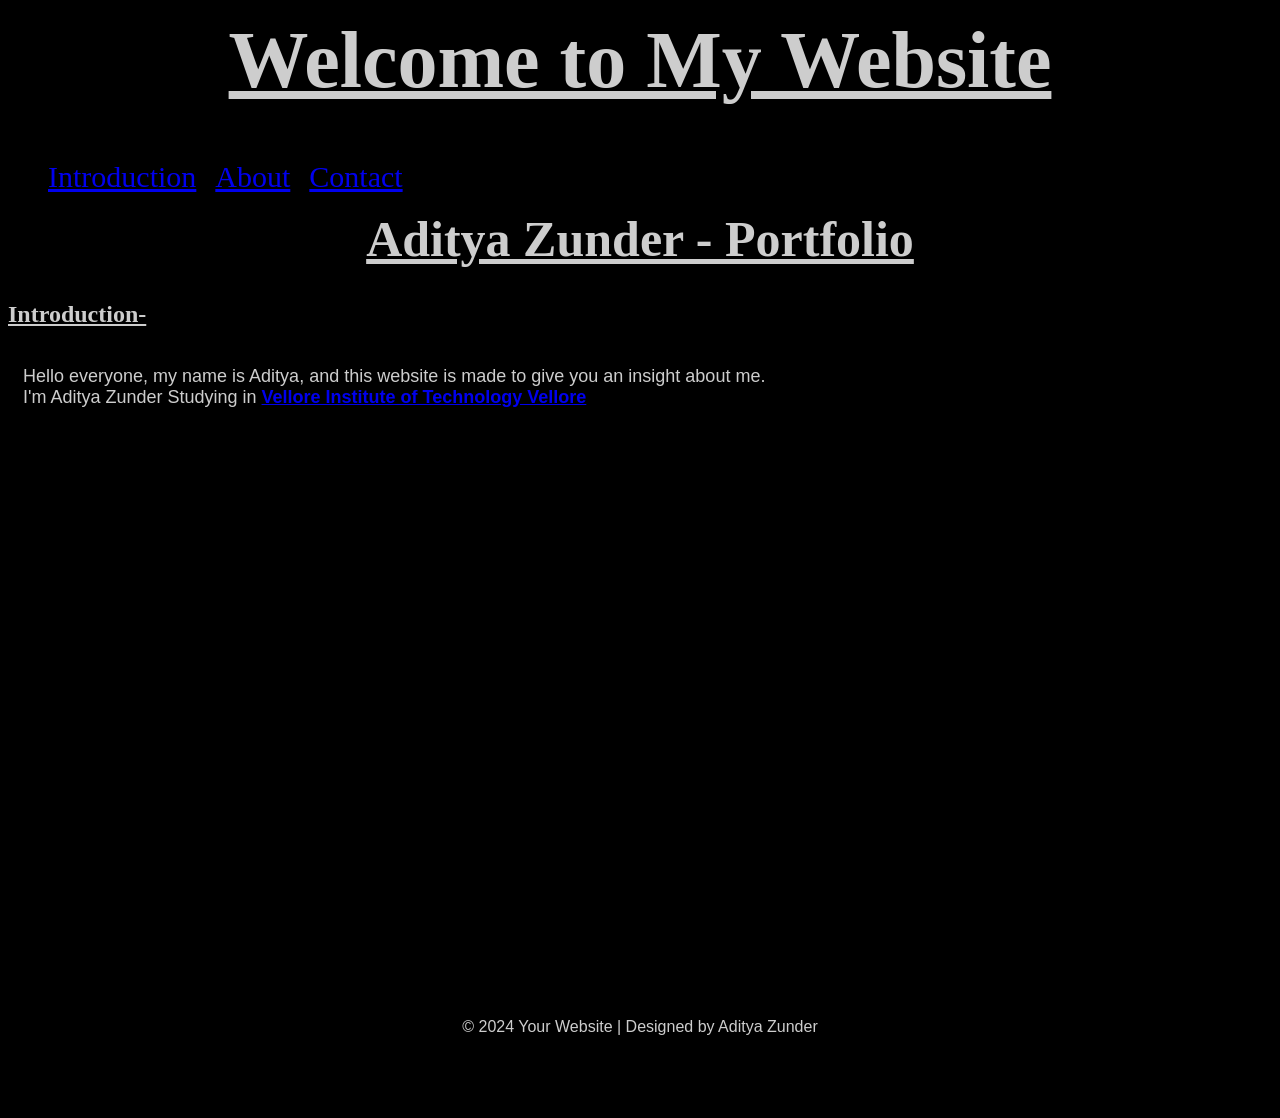
==== portfolio.html @ c2812130 "Add files via upload" ====
<!DOCTYPE html>
<html>


<style>
    p {
        color: rgba(255, 255, 255, 0.804);
        font-family: Arial, Helvetica, sans-serif;
        padding-top: 18px;
        padding-bottom: 18px;

    }

    h2 {
        color: rgba(255, 255, 255, 0.804);;
    }

    .main {
        color: rgba(255, 255, 255, 0.804);;
        margin-top: 15px;
        font-size: 80px;
        text-align: center;

    }

    body {
        background-color: black;
    }

    .heading {
        color: rgba(255, 255, 255, 0.804);;
        margin-top: 15px;
        font-size: 50px;
        text-align: center; /* Center the text */
    }

    .heading:hover {
        color: rgba(255, 255, 255, 0.26);
        cursor: pointer;
        
    }


    .Introduction {
        margin-left: 15px; /* Add a unit like px */
        font-size: large;
    }

    nav ul li {
        display: inline-block;
        margin-right: 15px;
        font-size:30px;
        
    }

    .me{
        text-align: center;
        display: flex;
        align-items: center;
        justify-content: center;
        
    }
    .me img {
        max-width: 100%;
        max-height: 100%;
        border-radius: 50%; 
    }

    footer{
        text-align: center;
        padding: 40px;
    }
</style>

<head>
    <title>Portfolio</title>
    
</head>

<body>
    <header>
        <h1 class="main"><u>Welcome to My Website</u></h1>
        <nav>
            <ul>
                <li><a href="#section1">Introduction</a></li>
                <li><a href="#">About</a></li>
                <li><a href="#">Contact</a></li>
            </ul>
        </nav>
    </header>

    <h1 class="heading"><u>Aditya Zunder - Portfolio</u></h1>



    
    
    <section id="section1">
        <h2><u>Introduction-</u></h2>
        <p class="Introduction">Hello everyone, my name is Aditya, and this website is made to give you an insight about me.
        <br>
            I'm Aditya Zunder Studying in <b><a href="https://vit.ac.in/" target="_blank">Vellore Institute of Technology Vellore</b></a>

        </p>
        <span class="me"><img src="pictures/Me.jpeg" width="500" height="500" alt="Me"></span>

    </section>

    

    <footer>
        <p>
            &copy; 2024 Your Website | Designed by Aditya Zunder
        </p>
    </footer>
</body>

</html>
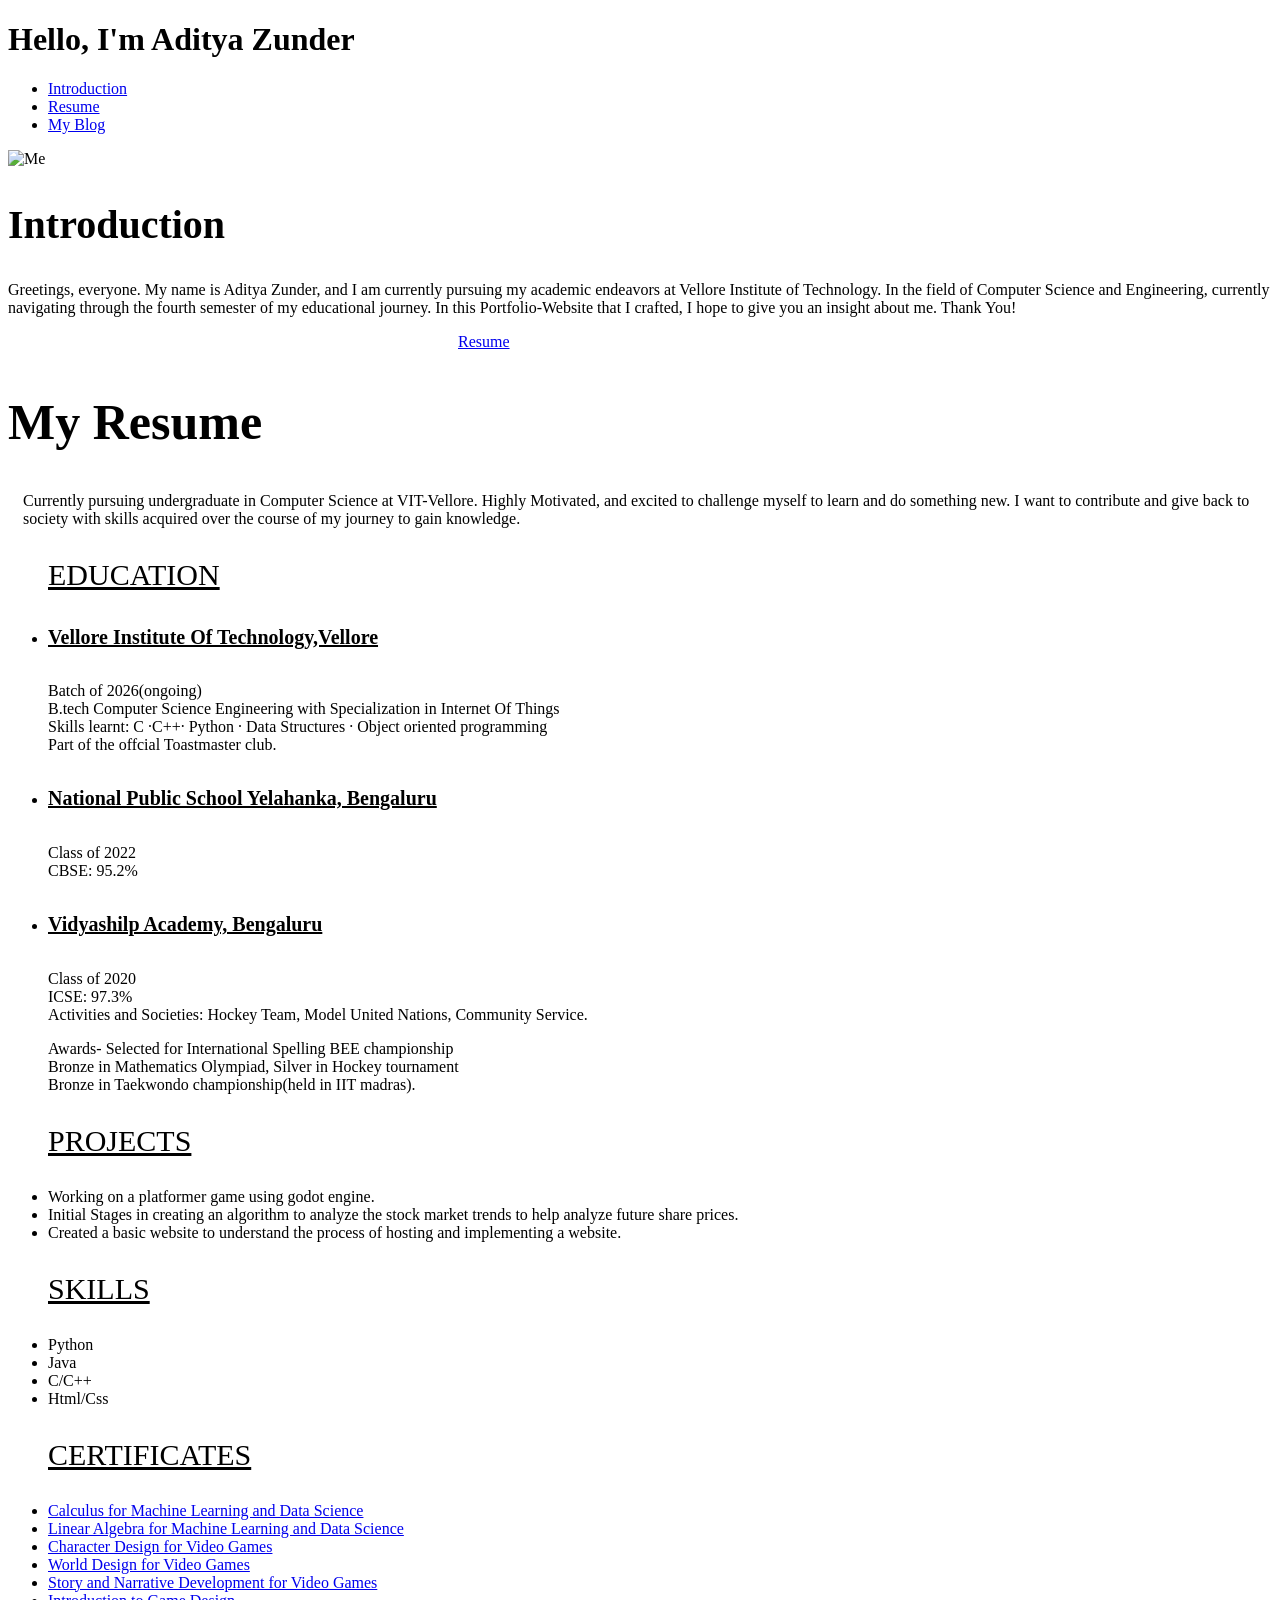
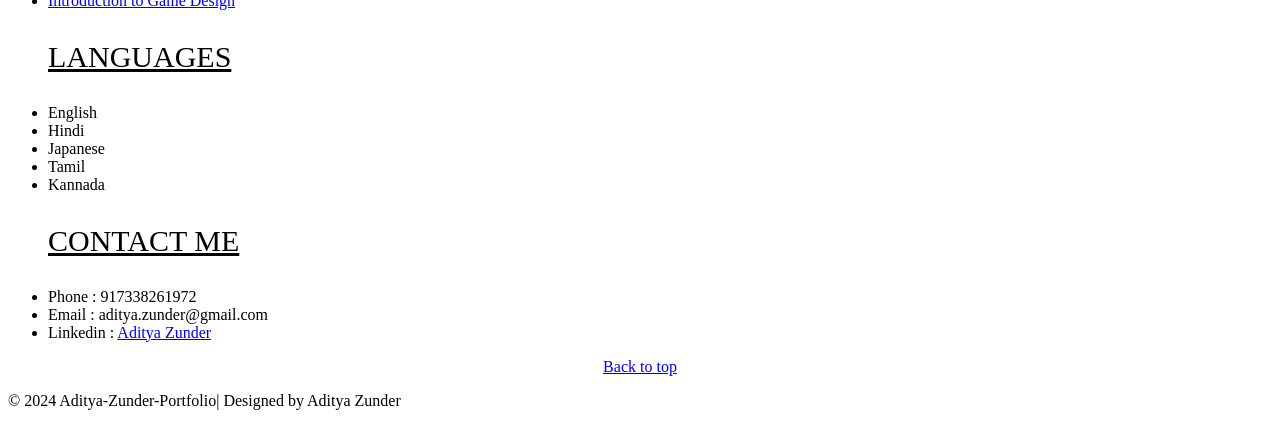
==== commit bf9819eb: "Add files via upload" ====
--- a/portfolio.html
+++ b/portfolio.html
@@ -1,117 +1,177 @@
 <!DOCTYPE html>
-<html>
+<html lang="en">
+
+<head>
+    <meta charset="UTF-8">
+    <meta name="viewport" content="width=device-width, initial-scale=1.0">
+    <title>Portfolio</title>
+    <link rel="stylesheet" href="css/general.css">
+    <link rel="stylesheet" href="css/introduction.css">
+    <link rel="stylesheet" href="css/nav.css">
+    <link rel="stylesheet" href="css/resume.css">
 
 
-<style>
-    p {
-        color: rgba(255, 255, 255, 0.804);
-        font-family: Arial, Helvetica, sans-serif;
-        padding-top: 18px;
-        padding-bottom: 18px;
-
-    }
-
-    h2 {
-        color: rgba(255, 255, 255, 0.804);;
-    }
-
-    .main {
-        color: rgba(255, 255, 255, 0.804);;
-        margin-top: 15px;
-        font-size: 80px;
-        text-align: center;
-
-    }
-
-    body {
-        background-color: black;
-    }
-
-    .heading {
-        color: rgba(255, 255, 255, 0.804);;
-        margin-top: 15px;
-        font-size: 50px;
-        text-align: center; /* Center the text */
-    }
-
-    .heading:hover {
-        color: rgba(255, 255, 255, 0.26);
-        cursor: pointer;
-        
-    }
-
-
-    .Introduction {
-        margin-left: 15px; /* Add a unit like px */
-        font-size: large;
-    }
-
-    nav ul li {
-        display: inline-block;
-        margin-right: 15px;
-        font-size:30px;
-        
-    }
-
-    .me{
-        text-align: center;
-        display: flex;
-        align-items: center;
-        justify-content: center;
-        
-    }
-    .me img {
-        max-width: 100%;
-        max-height: 100%;
-        border-radius: 50%; 
-    }
-
-    footer{
-        text-align: center;
-        padding: 40px;
-    }
-</style>
-
-<head>
-    <title>Portfolio</title>
-    
 </head>
 
 <body>
     <header>
-        <h1 class="main"><u>Welcome to My Website</u></h1>
+        <h1 class="heading" id="top">Hello, I'm Aditya Zunder</h1>
         <nav>
             <ul>
                 <li><a href="#section1">Introduction</a></li>
-                <li><a href="#">About</a></li>
-                <li><a href="#">Contact</a></li>
+                <li><a href="#section2">Resume</a></li>
+                <li><a href="https://medium.com/@adityazunder/ladakh-an-experience-of-a-lifetime-283423578ae5" target="_blank">My Blog</a></li>
             </ul>
         </nav>
     </header>
 
-    <h1 class="heading"><u>Aditya Zunder - Portfolio</u></h1>
+    <section id="section1">
+        
+        <div class="part1">
+            <div><img class="me" src="pictures/Me.jpeg" alt="Me"></div>
+            <div>
+            <h2 style="font-size: 40px;">Introduction</h2>
+            <p class="Introduction">
+                Greetings, everyone. My name is Aditya Zunder, and I am currently pursuing my academic endeavors at Vellore
+                Institute of Technology. In the field of Computer Science and Engineering, currently navigating through the
+                fourth semester of my educational journey. In this Portfolio-Website that I crafted, I hope to give you an insight
+                about me. Thank You!
+            </p>
+            
+        </div>
+        
+        </div>
+        <p style="margin-left: 450px; text-align: left;"><a href="#section2">Resume</a></p>
+    </section>
 
 
 
-    
-    
-    <section id="section1">
-        <h2><u>Introduction-</u></h2>
-        <p class="Introduction">Hello everyone, my name is Aditya, and this website is made to give you an insight about me.
-        <br>
-            I'm Aditya Zunder Studying in <b><a href="https://vit.ac.in/" target="_blank">Vellore Institute of Technology Vellore</b></a>
+<section id="section2">
 
-        </p>
-        <span class="me"><img src="pictures/Me.jpeg" width="500" height="500" alt="Me"></span>
+   
+    <div>
+        <h2 style="font-size: 50px;">My Resume</h2>
+        
+            
+                <p class="brief" style="padding-left: 15px;">
+                Currently pursuing undergraduate in Computer Science at VIT-Vellore. 
+                    Highly Motivated, and excited to challenge myself to learn and do something new. 
+                    I want to contribute and give back to society with skills acquired over the course of my journey to gain knowledge.
+                </p>
+                <div class="resume-area">
+                        <div class="left-side">
+                                <ul><h3 style="font-weight: lighter; font-size: 30px;"><u>EDUCATION</u></h3>
+                                        <li>
+                                            <h5 style="font-size: 20px;">
+                                                <u>Vellore Institute Of Technology,Vellore</u>
+                                            </h5>
+                                            <p>
+                                                Batch of 2026(ongoing)<br>
+                                                B.tech Computer Science Engineering with Specialization in Internet Of Things<br>
+                                                Skills learnt: C ·C++· Python · Data Structures · Object oriented programming<br>
+                                                Part of the offcial Toastmaster club.<br>
+                
+                
+                                            </p>
+                                        </li>
+                                        <li>
+                                            <h5 style="font-size: 20px;">
+                                                <u>National Public School Yelahanka, Bengaluru</u>
+                                            </h5>
+                                            <p>
+                                                Class of 2022<br>
+                                                CBSE: 95.2%
+                                            </p>
+                                        </li>
+                                        <li>
+                                            <h5 style="font-size: 20px;">
+                                                <u>Vidyashilp Academy, Bengaluru</u></h5>
+                                                <p>
+                                                    Class of 2020<br>
+                                                    ICSE: 97.3%<br>
+                                                    Activities and Societies: Hockey Team, Model United Nations, Community Service.
+                
+                
+                                                </p>
+                
+                                                <p>
+                                                    Awards- Selected for International Spelling BEE championship<br>
+                                                    Bronze in Mathematics Olympiad, Silver in Hockey tournament<br>
+                                                    Bronze in Taekwondo championship(held in IIT madras).
+                                                </p>
+                                        </li>
+                                      </ul>
 
-    </section>
+                                        <ul><h3 style="font-weight: lighter; font-size: 30px;"><u>PROJECTS</u></h3>
+                                                <li>
+                                                    Working on a platformer game using godot engine.
+                                                </li>
+                                                <li>
+                                                        Initial Stages in creating an algorithm to analyze the
+                                                        stock market trends to help analyze future share
+                                                        prices. 
+                                                </li>
+                                                <li>
+                                                        Created a basic website to understand the process of
+                                                        hosting and implementing a website.
+                                                </li>
+                    </div>
+            <div class="right-side">
+                <ul><h3 style="font-weight: lighter; font-size: 30px;"><u>SKILLS</u></h3>
+                    <li>Python</li>
+                    <li>Java</li>
+                    <li>C/C++</li>
+                    <li>Html/Css</li>
 
-    
+                </ul>
+                <ul><h3 style="font-weight: lighter; font-size: 30px;"><u>CERTIFICATES</u></h3>
+                    <li>
+                        <a href="https://www.coursera.org/account/accomplishments/records/H32EAU7MNFMC" target="_blank">Calculus for Machine Learning and Data Science</a>
+                    </li>
+                    <li>
+                        <a href="https://www.coursera.org/account/accomplishments/records/7E66NDZX2M8V" target="_blank">Linear Algebra for Machine Learning and Data Science</a>
+                    </li>
+                    <li>
+                        <a href="https://www.coursera.org/account/accomplishments/records/5B376Y3SMNPT" target="_blank">Character Design for Video Games</a>
+                    </li>
+                    <li>
+                        <a href="https://www.coursera.org/account/accomplishments/records/E68F8VER3AR2" target="_blank">World Design for Video Games</a>
+                    </li>
+                    <li>
+                        <a href="https://www.coursera.org/account/accomplishments/records/6GHCCS7TUFPL" target="_blank">Story and Narrative Development for Video Games</a>
+                    </li>
+                    <li>
+                        <a href="https://www.coursera.org/account/accomplishments/records/HSXEZ5A2S6Y2" target="_blank">Introduction to Game Design</a>
+                    </li>
+                </ul>
 
+                <ul><h3 style="font-weight: lighter; font-size: 30px;"><u>LANGUAGES</u></h3>
+                    <li>English</li>
+                    <li>Hindi</li>
+                    <li>Japanese</li>
+                    <li>Tamil</li>
+                    <li>Kannada</li>
+                </ul>
+
+                <ul><h3 style="font-weight: lighter; font-size: 30px;"><u>CONTACT ME</u></h3>
+                    <li>Phone : 917338261972</li>
+                    <li>Email : aditya.zunder@gmail.com</li>
+                    <li>Linkedin : <a href="https://www.linkedin.com/in/aditya-zunder-8a5159264/">Aditya Zunder</a></li>
+                </ul>
+                
+
+            </div>
+        </div>
+    </div>
+</section>
+
+<section style="text-align: center;"><a href="#top">Back to top</a></section>
+   
+   
     <footer>
-        <p>
-            &copy; 2024 Your Website | Designed by Aditya Zunder
-        </p>
+
+        <p>&copy; 2024 Aditya-Zunder-Portfolio| Designed by Aditya Zunder</p>
+        
     </footer>
 </body>
 
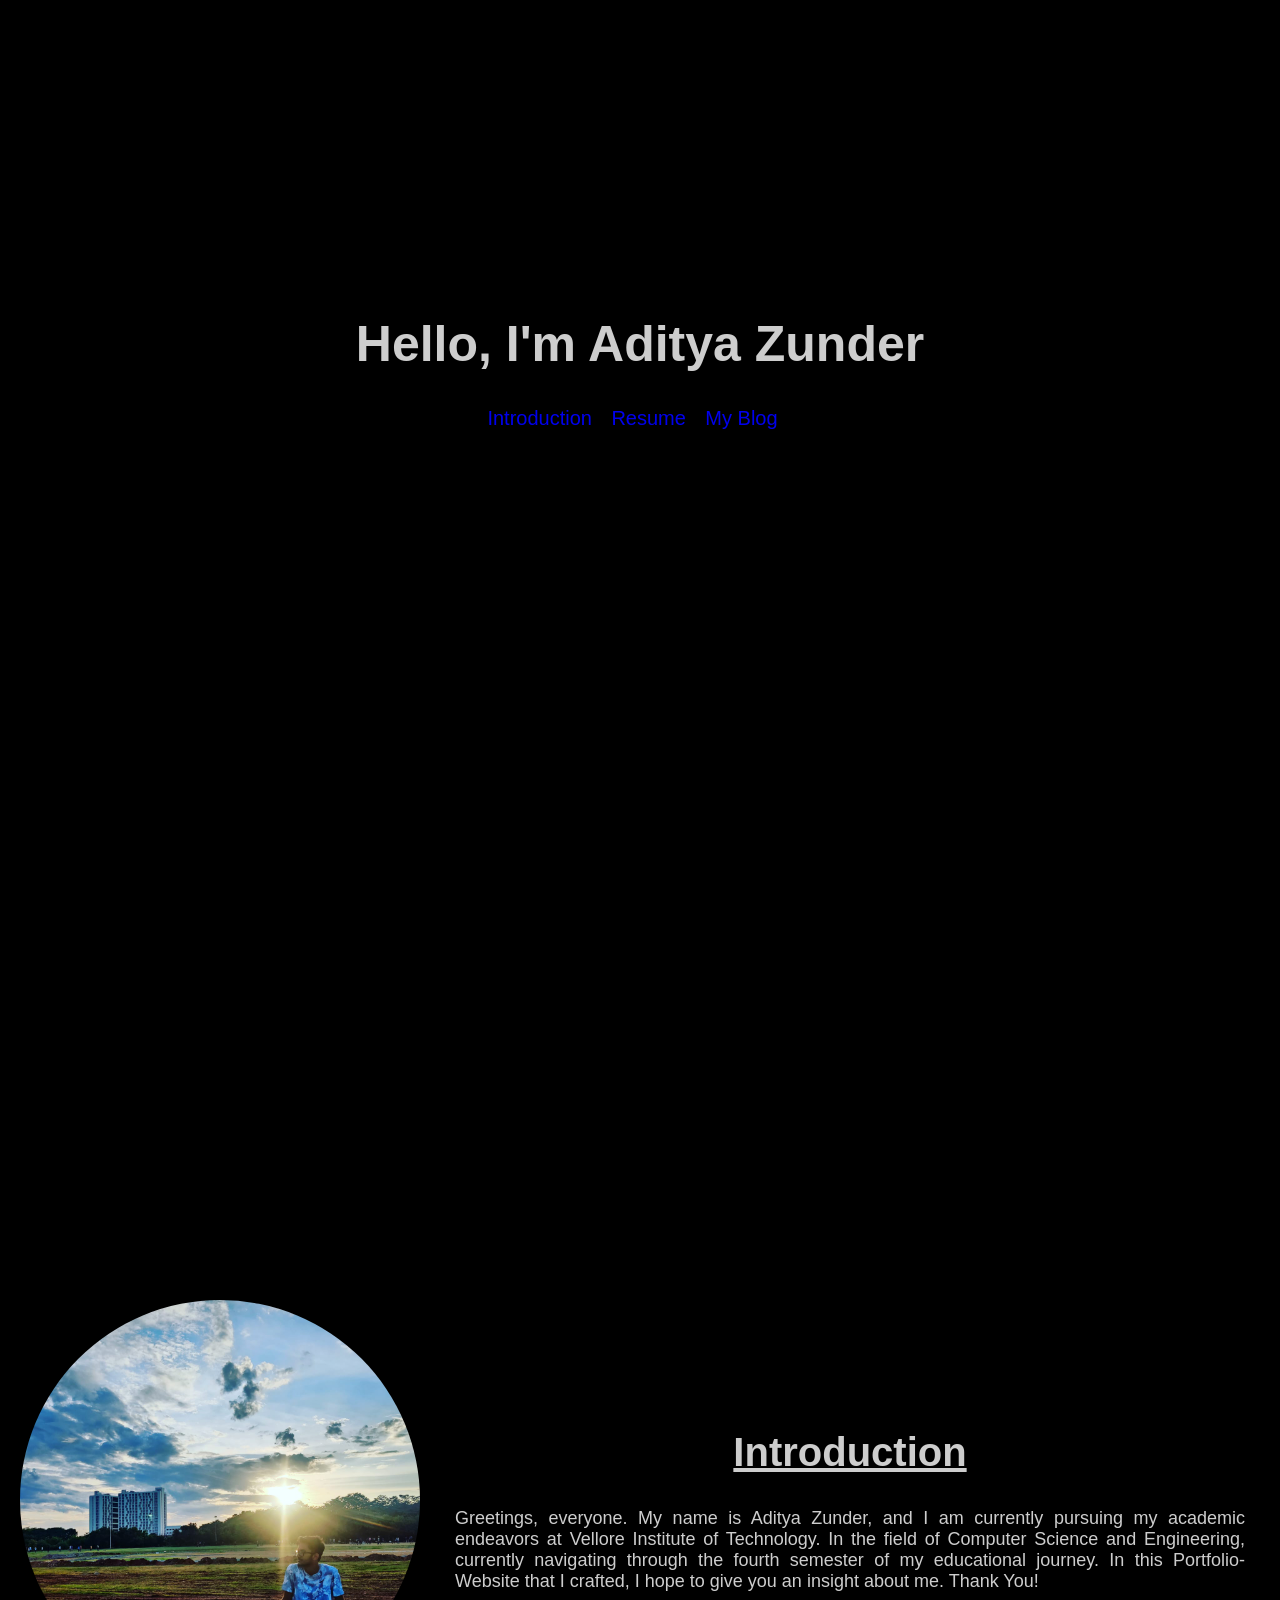
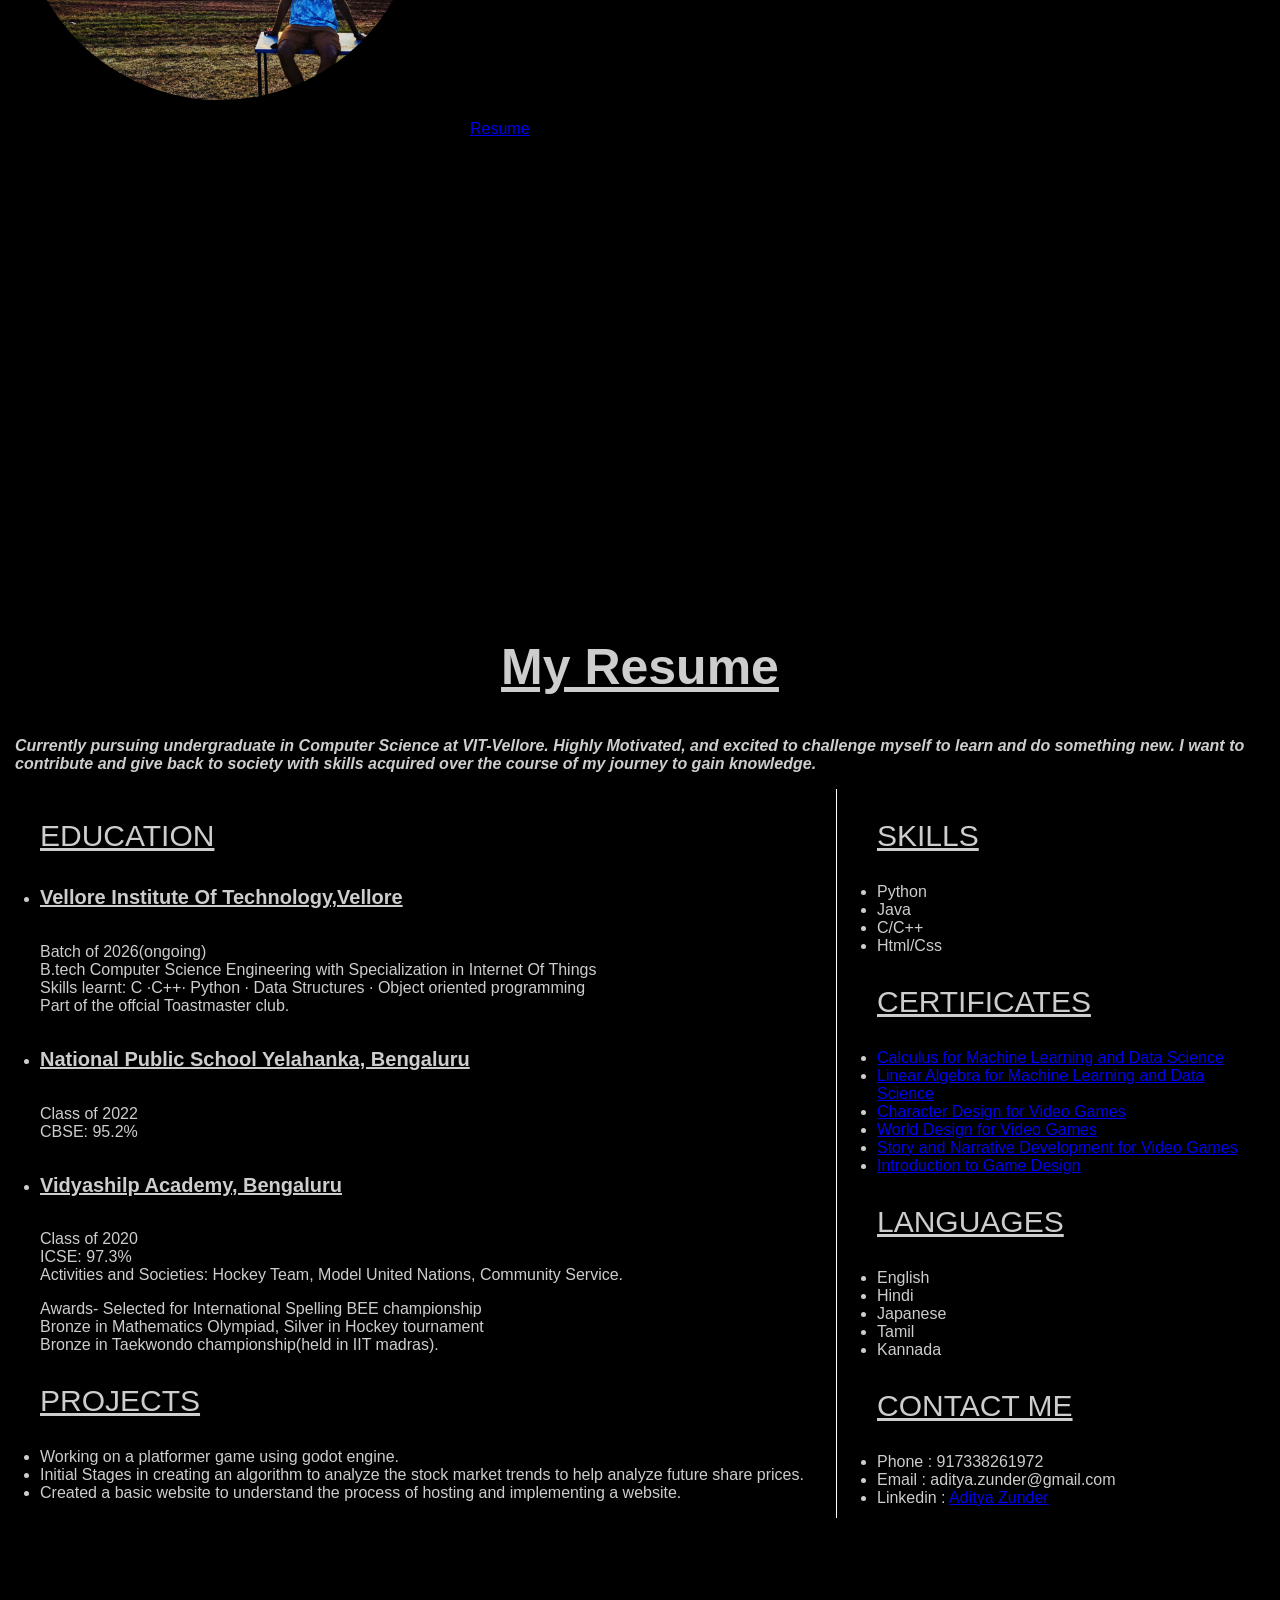
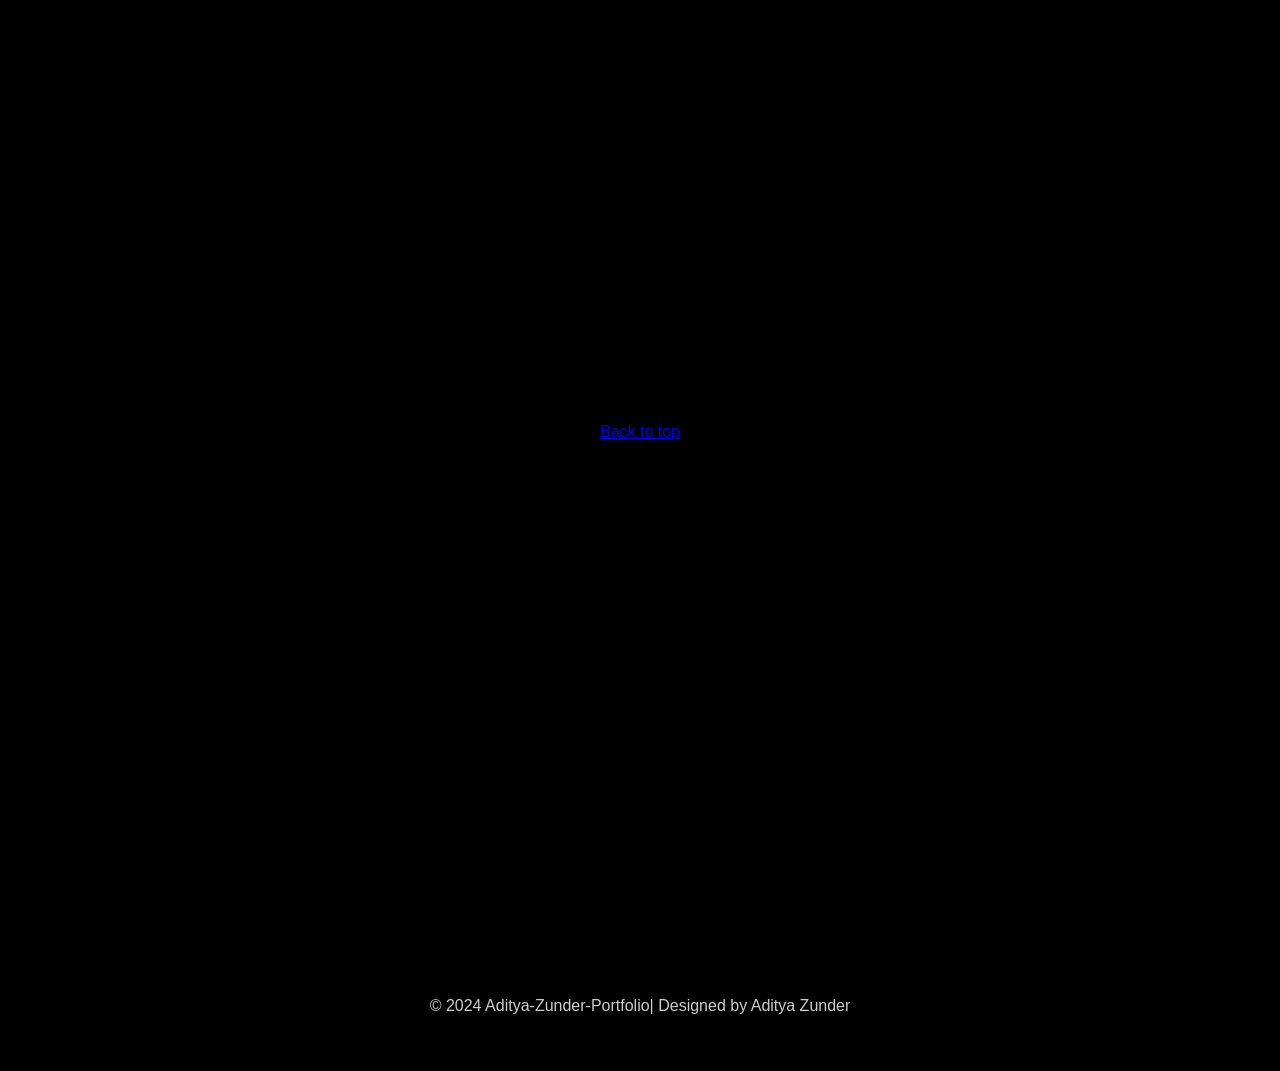
==== commit 00a3dc0f: "Update portfolio.html" ====
--- a/portfolio.html
+++ b/portfolio.html
@@ -5,10 +5,10 @@
     <meta charset="UTF-8">
     <meta name="viewport" content="width=device-width, initial-scale=1.0">
     <title>Portfolio</title>
-    <link rel="stylesheet" href="css/general.css">
-    <link rel="stylesheet" href="css/introduction.css">
-    <link rel="stylesheet" href="css/nav.css">
-    <link rel="stylesheet" href="css/resume.css">
+    <link rel="stylesheet" href="general.css">
+    <link rel="stylesheet" href="introduction.css">
+    <link rel="stylesheet" href="nav.css">
+    <link rel="stylesheet" href="resume.css">
 
 
 </head>
@@ -28,7 +28,7 @@
     <section id="section1">
         
         <div class="part1">
-            <div><img class="me" src="pictures/Me.jpeg" alt="Me"></div>
+            <div><img class="me" src="Me.jpeg" alt="Me"></div>
             <div>
             <h2 style="font-size: 40px;">Introduction</h2>
             <p class="Introduction">
--- a/general.css
+++ b/general.css
@@ -0,0 +1,51 @@
+body {
+    background-color: black;
+    color: rgba(255, 255, 255, 0.804);
+    font-family: Arial, Helvetica, sans-serif;
+    margin: 0;
+}
+
+header {
+    text-align: center;
+    margin-bottom: 700px;
+    padding-top: 300px;
+}
+
+a:hover{
+    text-decoration: underline;
+    cursor: pointer;
+}
+
+.heading {
+    margin-top: 15px;
+    font-size: 50px;
+    text-align: center;
+}
+
+.heading:hover {
+    color: gray;
+    cursor: pointer;
+    text-decoration: underline;
+    opacity: 0.2;
+}
+
+h2 {
+    color: rgba(255, 255, 255, 0.804);
+    text-decoration: underline;
+}
+
+li{
+    list-style: disc;
+    padding-left: none;
+}
+
+
+footer {
+    text-align: center;
+    padding: 40px;
+}
+
+section{
+    margin-bottom: 500px;
+    margin-top: 500px;
+}
--- a/introduction.css
+++ b/introduction.css
@@ -0,0 +1,27 @@
+.Introduction {
+    margin: 15px;
+    font-size: large;
+    text-align: justify;
+}
+
+#section1 {
+    text-align: center;
+    margin: 20px;
+    padding-top: 150px;
+}
+
+
+
+
+.part1 {
+    display: flex;
+    align-items: center;
+    justify-content: center;
+    margin-top: 20px;
+}
+
+.me {
+    border-radius: 50%;
+    margin-right: 20px;
+    height: 400px;
+}
--- a/nav.css
+++ b/nav.css
@@ -0,0 +1,16 @@
+nav ul {
+    list-style: none;
+    text-align: center;
+    margin: 0;
+    padding: 0;
+}
+
+nav ul li {
+    display: inline-block;
+    margin-right: 15px;
+    font-size: 20px;
+}
+
+nav a {
+    text-decoration: none;
+}
--- a/resume.css
+++ b/resume.css
@@ -0,0 +1,35 @@
+h2{
+    text-align: center;
+}
+
+.brief{
+    text-align: left;
+}
+
+
+
+.brief{
+    font-style: italic;
+    font-weight: bolder;
+}
+
+.resume-area {
+    display: flex;
+    justify-content: space-between;
+    align-items: flex-start;
+    flex-direction: row;
+}
+
+.left-side {
+    flex: 2;
+    border-right: 1px solid white;
+    
+    
+}
+
+.right-side {
+    flex: 1;
+    margin-right: 25px;
+    
+    
+} 
